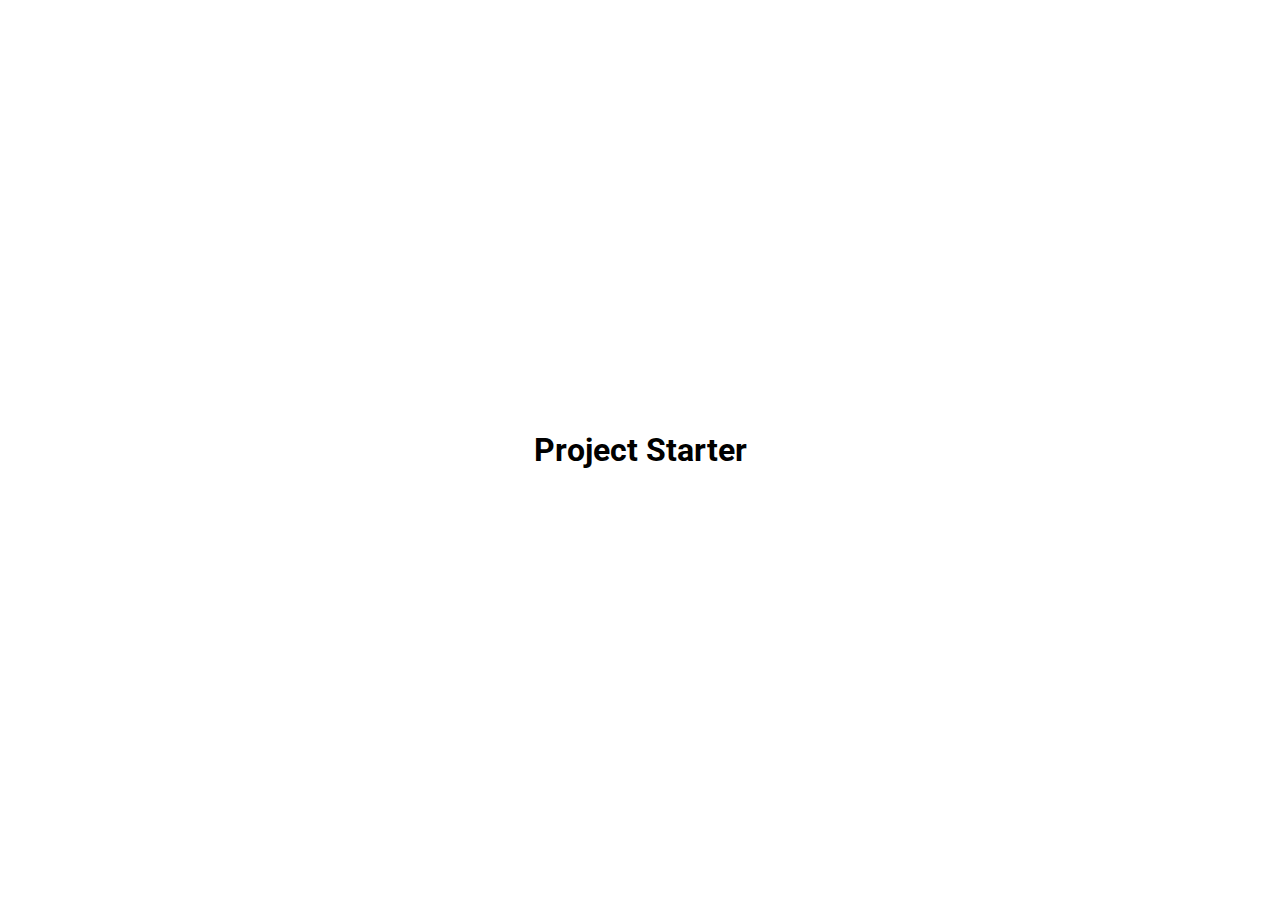
==== expanding-cards/index.html @ cc623026 "initial cards" ====
<!DOCTYPE html>
<html lang="en">
<head>
    <meta charset="UTF-8">
    <meta name="viewport"
    content="width=device-width, initial-scale=1.0">
    <link rel="stylesheet" href="https://cdnjs.cloudflare.com/ajax/libs/font-awesome/5.15.3/css/all.min.css" integrity="sha512-iBBXm8fW90+nuLcSKlbmrPcLa0OT92xO1BIsZ+ywDWZCvqsWgccV3gFoRBv0z+8dLJgyAHIhR35VZc2oM/gI1w==" crossorigin="anonymous" referrerpolicy="no-referrer" />
    <link rel="stylesheet" href="style.css">
    <title>Expanding Cards</title>
</head>
<body>
    <h1>Project Starter</h1>
    <script src="script.js"></script>
</body>
</html>
---- expanding-cards/style.css ----
@import url('https://fonts.googleapis.com/css2?family=Roboto&display=swap');

* {
  box-sizing: border-box;
}

body {
  font-family: 'Roboto', sans-serif;
  display: flex;
  flex-direction: column;
  justify-content: center;
  align-items: center;
  height: 100vh;
  overflow: hidden;
  margin: 0;
}
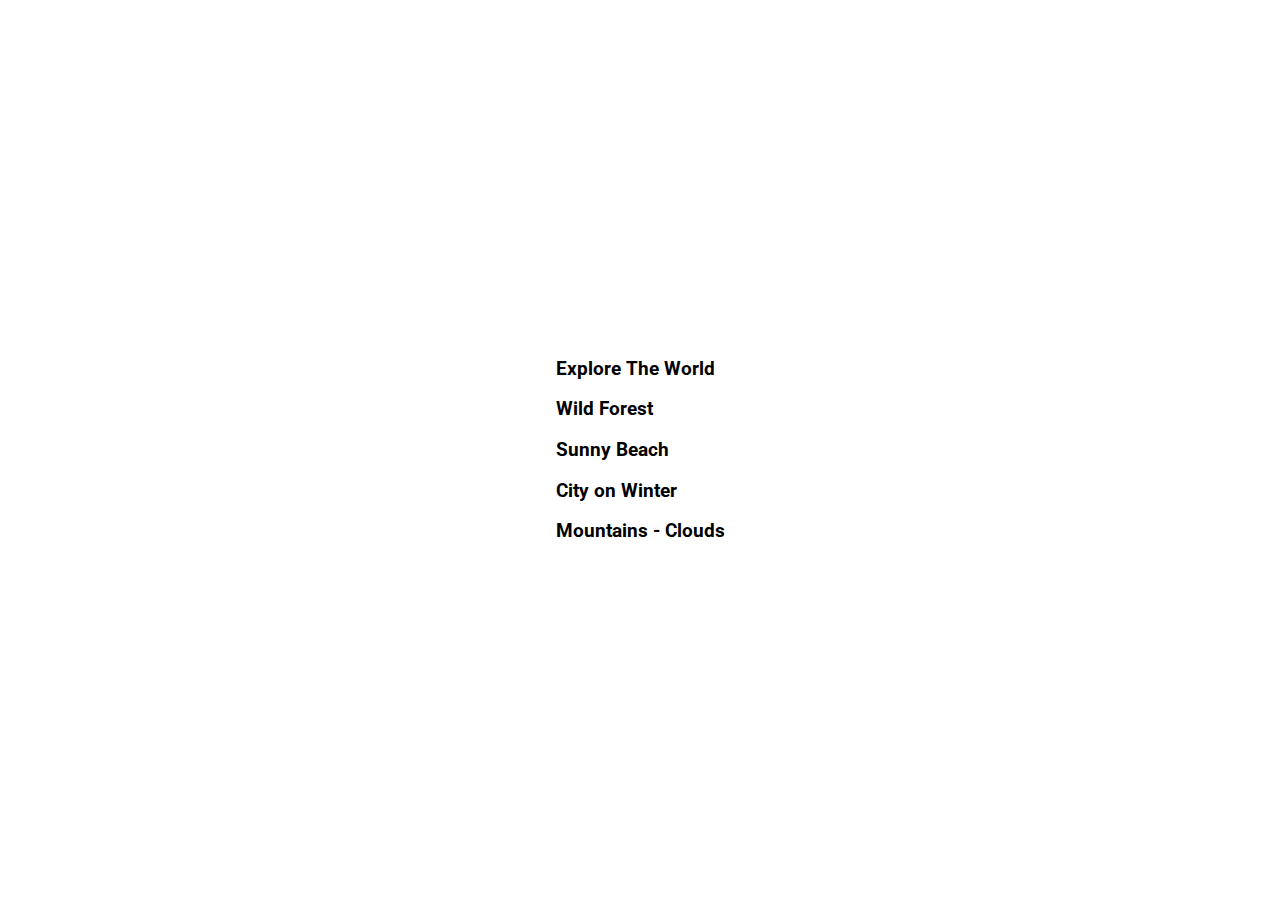
==== commit b85077a8: "added html" ====
--- a/expanding-cards/index.html
+++ b/expanding-cards/index.html
@@ -9,7 +9,23 @@
     <title>Expanding Cards</title>
 </head>
 <body>
-    <h1>Project Starter</h1>
+    <div class="container">
+        <div class="panel active" style="background-image:url('https://images.unsplash.com/photo-1558979158-65a1eaa08691?ixlib=rb-1.2.1&ixid=eyJhcHBfaWQiOjEyMDd9&auto=format&fit=crop&w=1350&q=80')">
+            <h3>Explore The World</h3>
+        </div>
+        <div class="panel" style="background-image:url('https://images.unsplash.com/photo-1572276596237-5db2c3e16c5d?ixlib=rb-1.2.1&ixid=eyJhcHBfaWQiOjEyMDd9&auto=format&fit=crop&w=1350&q=80')">
+            <h3>Wild Forest</h3>
+        </div>
+        <div class="panel" style="background-image:url('https://images.unsplash.com/photo-1572276596237-5db2c3e16c5d?ixlib=rb-1.2.1&ixid=eyJhcHBfaWQiOjEyMDd9&auto=format&fit=crop&w=1350&q=80')">
+            <h3>Sunny Beach</h3>
+        </div>
+        <div class="panel" style="background-image: url('https://images.unsplash.com/photo-1551009175-8a68da93d5f9?ixlib=rb-1.2.1&ixid=eyJhcHBfaWQiOjEyMDd9&auto=format&fit=crop&w=1351&q=80')">
+            <h3>City on Winter</h3>
+        </div>
+        <div class="panel" style="background-image: url('https://images.unsplash.com/photo-1549880338-65ddcdfd017b?ixlib=rb-1.2.1&ixid=eyJhcHBfaWQiOjEyMDd9&auto=format&fit=crop&w=1350&q=80')">
+            <h3>Mountains - Clouds</h3>
+        </div>
+    </div>
     <script src="script.js"></script>
 </body>
 </html>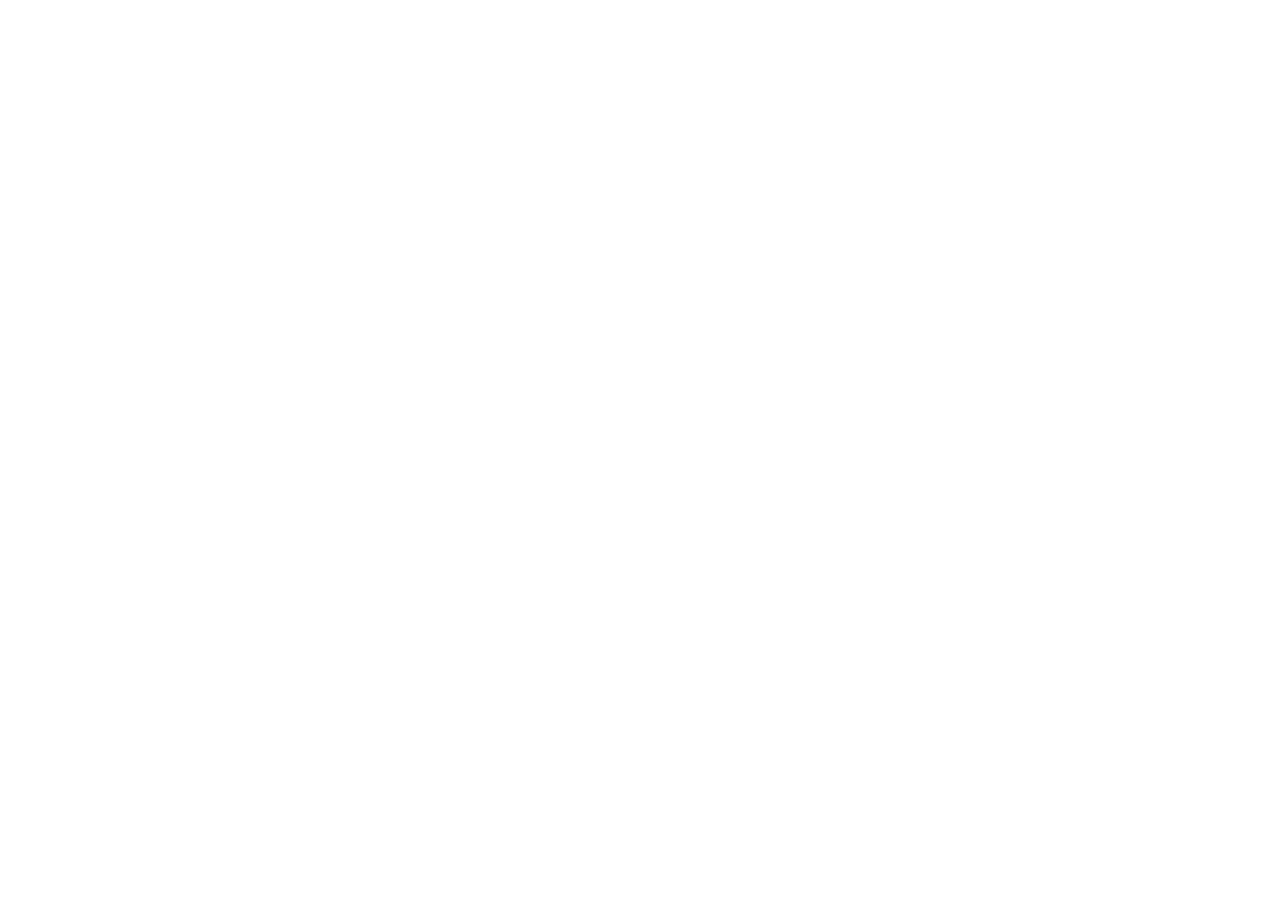
==== commit ec351afe: "added eventlistener" ====
--- a/expanding-cards/index.html
+++ b/expanding-cards/index.html
@@ -2,30 +2,30 @@
 <html lang="en">
 <head>
     <meta charset="UTF-8">
-    <meta name="viewport"
-    content="width=device-width, initial-scale=1.0">
+    <meta name="viewport" content="width=device-width,initial-scale=1">
     <link rel="stylesheet" href="https://cdnjs.cloudflare.com/ajax/libs/font-awesome/5.15.3/css/all.min.css" integrity="sha512-iBBXm8fW90+nuLcSKlbmrPcLa0OT92xO1BIsZ+ywDWZCvqsWgccV3gFoRBv0z+8dLJgyAHIhR35VZc2oM/gI1w==" crossorigin="anonymous" referrerpolicy="no-referrer" />
     <link rel="stylesheet" href="style.css">
     <title>Expanding Cards</title>
 </head>
 <body>
     <div class="container">
-        <div class="panel active" style="background-image:url('https://images.unsplash.com/photo-1558979158-65a1eaa08691?ixlib=rb-1.2.1&ixid=eyJhcHBfaWQiOjEyMDd9&auto=format&fit=crop&w=1350&q=80')">
-            <h3>Explore The World</h3>
+        <div class="panel active" style="background-image: url('https://images.unsplash.com/photo-1558979158-65a1eaa08691?ixlib=rb-1.2.1&ixid=eyJhcHBfaWQiOjEyMDd9&auto=format&fit=crop&w=1350&q=80')">
+          <h3>Explore The World</h3>
         </div>
-        <div class="panel" style="background-image:url('https://images.unsplash.com/photo-1572276596237-5db2c3e16c5d?ixlib=rb-1.2.1&ixid=eyJhcHBfaWQiOjEyMDd9&auto=format&fit=crop&w=1350&q=80')">
-            <h3>Wild Forest</h3>
+        <div class="panel" style="background-image: url('https://images.unsplash.com/photo-1572276596237-5db2c3e16c5d?ixlib=rb-1.2.1&ixid=eyJhcHBfaWQiOjEyMDd9&auto=format&fit=crop&w=1350&q=80')">
+          <h3>Wild Forest</h3>
         </div>
-        <div class="panel" style="background-image:url('https://images.unsplash.com/photo-1572276596237-5db2c3e16c5d?ixlib=rb-1.2.1&ixid=eyJhcHBfaWQiOjEyMDd9&auto=format&fit=crop&w=1350&q=80')">
-            <h3>Sunny Beach</h3>
+        <div class="panel" style="background-image: url('https://images.unsplash.com/photo-1507525428034-b723cf961d3e?ixlib=rb-1.2.1&ixid=eyJhcHBfaWQiOjEyMDd9&auto=format&fit=crop&w=1353&q=80')">
+          <h3>Sunny Beach</h3>
         </div>
         <div class="panel" style="background-image: url('https://images.unsplash.com/photo-1551009175-8a68da93d5f9?ixlib=rb-1.2.1&ixid=eyJhcHBfaWQiOjEyMDd9&auto=format&fit=crop&w=1351&q=80')">
-            <h3>City on Winter</h3>
+          <h3>City on Winter</h3>
         </div>
         <div class="panel" style="background-image: url('https://images.unsplash.com/photo-1549880338-65ddcdfd017b?ixlib=rb-1.2.1&ixid=eyJhcHBfaWQiOjEyMDd9&auto=format&fit=crop&w=1350&q=80')">
-            <h3>Mountains - Clouds</h3>
+          <h3>Mountains - Clouds</h3>
         </div>
-    </div>
+
+      </div>
     <script src="script.js"></script>
 </body>
 </html>--- a/expanding-cards/style.css
+++ b/expanding-cards/style.css
@@ -1,13 +1,12 @@
-@import url('https://fonts.googleapis.com/css2?family=Roboto&display=swap');
+@import url('https://fonts.googleapis.com/css2?family=Muli&display=swap');
 
 * {
   box-sizing: border-box;
 }
 
 body {
-  font-family: 'Roboto', sans-serif;
+  font-family: 'Muli', sans-serif;
   display: flex;
-  flex-direction: column;
   justify-content: center;
   align-items: center;
   height: 100vh;
@@ -15,3 +14,49 @@
   margin: 0;
 }
 
+.container {
+  display: flex;
+  width: 90 vw;
+}
+
+.panel {
+  background-size: auto 100%;
+  background-position: center;
+  background-repeat: no-repeat;
+  height: 80vh;
+  border-radius: 50px;
+  color: white;
+  cursor: pointer;
+  flex: 0.5;
+  margin: 10px;
+  position: relative;
+  transition: flex 0.7s ease-in;
+}
+
+.panel h3 {
+  font-size: 24px;
+
+  bottom: 20px;
+  left: 20px;
+  margin: 0;
+  opacity: 0;
+}
+
+.panel.active {
+  flex: 5;
+}
+
+.panel.active h3 {
+  opacity: 1;
+}
+
+@media (max-width: 480px) {
+  .container {
+    width: 100vw;
+  }
+
+  .panel:nth-of-type(4),
+  .panel:nth-of-type(5) {
+    display: none;
+  }
+}